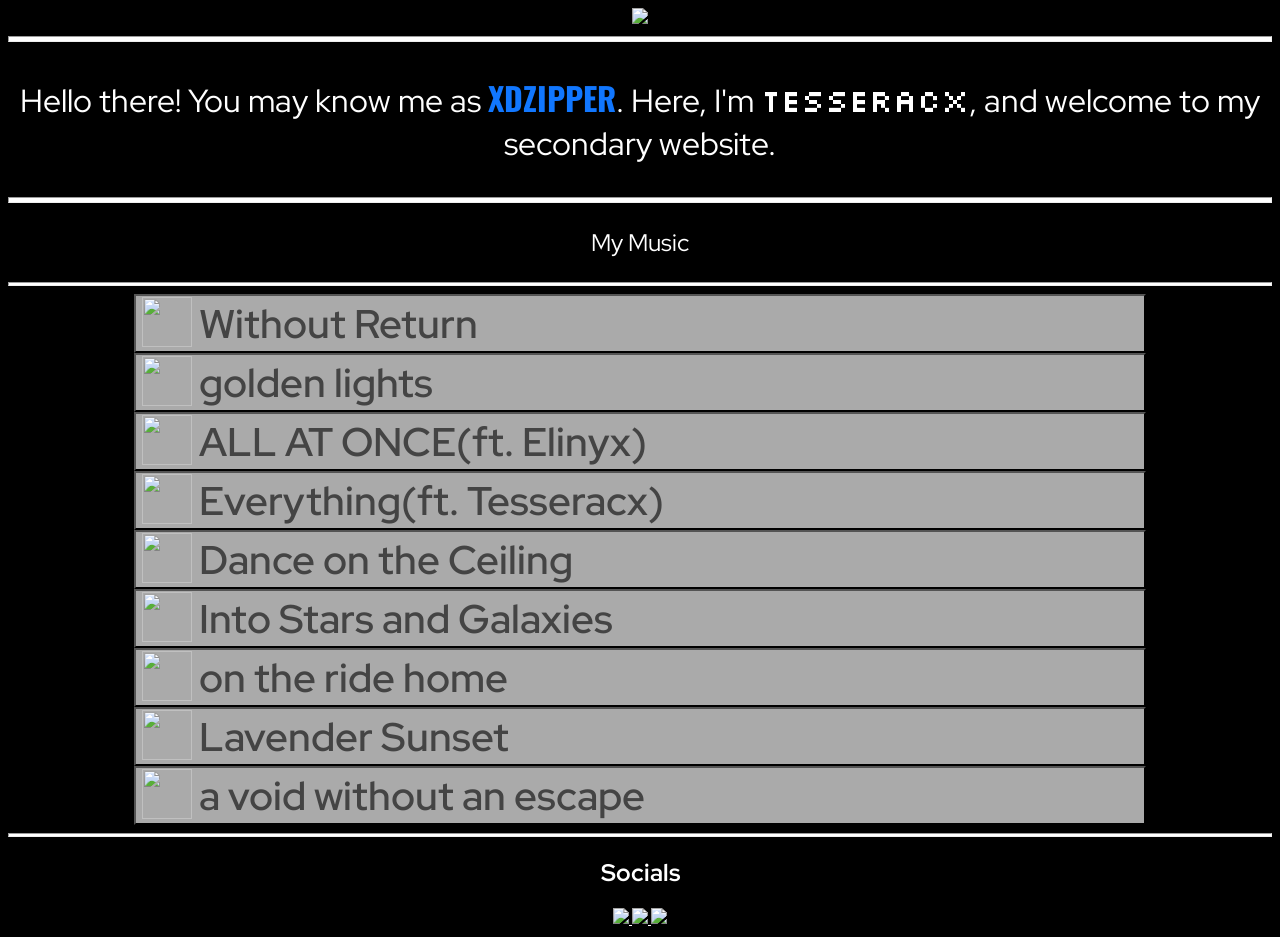
==== index.html @ 81154090 "Rename goiny.html to index.html" ====
<!DOCTYPE html>
<!--

Also coded by XDZIPPER/Tesseracx! 
(sixth-per-em space)

-->
<html>
  <head>
    <title>Tesseracx- Home</title>
    <link rel="stylesheet" href="/style.css">
  </head>
  <body>
    <img src="https://tesseracx.xdzipper.com/img/tesseracx.gif" id="logo">
    <hr>
    <font size="6">
    <p>Hello there! You may know me as <span id="x">XDZIPPER</span>. Here, I'm <span id="t">Tesseracx</span>, and welcome to my secondary website.</p>
    </font>
    <hr>
    <font size="5">
      <p>My Music</p>
    </font>
    <hr id="thinhr">   
    
    <button id="mb1">
      <img id="cover" src="https://tesseracx.xdzipper.com/img/withoutreturn.png"> Without Return
    </button>

        <button id="mb1">
      <img id="cover" src="https://tesseracx.xdzipper.com/img/goldenlights.png"> golden lights
    </button>

        <button id="mb1">
      <img id="cover" src="https://tesseracx.xdzipper.com/img/def.png"> ALL AT ONCE(ft. Elinyx)
    </button>

        <button id="mb1">
      <img id="cover" src="https://tesseracx.xdzipper.com/img/everythingft.png"> Everything(ft. Tesseracx)
    </button>

        <button id="mb1">
  <img id="cover" src="https://tesseracx.xdzipper.com/img/danceontheceiling.png"> Dance on the Ceiling
    </button>

        <button id="mb1">
      <img id="cover" src="https://tesseracx.xdzipper.com/img/intostarsandgalaxies.png"> Into Stars and Galaxies
    </button>

        <button id="mb1">
      <img id="cover" src="https://tesseracx.xdzipper.com/img/ontheridehome.png"> on the ride home
    </button>

        <button id="mb1">
      <img id="cover" src="https://tesseracx.xdzipper.com/img/lavendersunset.png"> Lavender Sunset
    </button>

        <button id="mb1">
      <img id="cover" src="https://tesseracx.xdzipper.com/img/def.png"> a void without an escape
    </button>

    <hr id="thinhr">

    <h2>Socials</h2>

    <a href="https://soundcloud.com/tesseracx"><img src="https://tesseracx.xdzipper.com/img/socials1.svg" width="30%"</a>

    <a href="https://bandlab.com/tesseracx"><img src="https://tesseracx.xdzipper.com/img/socials2.svg" width="30%"</a>

    <a href="https://scratch.mit.edu/users/Tesseracx"><img src="https://tesseracx.xdzipper.com/img/socials3.svg" width="30%"</a>
  </body>
</html>
---- style.css ----
@import url('https://fonts.googleapis.com/css2?family=Oswald:wght@200..700&family=Red+Hat+Display:ital,wght@0,300..900;1,300..900&family=Silkscreen&display=swap');

h1, h2, h3, h4, h5, h6, a, p {
  color: #FFFFFF;
  font-family: Red Hat Display;
}

body {
  background-color: #000000;
  text-align: center;
}

hr {
  color: #FFFFFF;
  background-color: #FFFFFF;
  height: 4px;
}

#thinhr {
  color: #FFFFFF;
  background-color: #FFFFFF;
  height: 2px;
}

#x {
  color: #1177ff;
  font-family: Oswald;
  font-weight: bold;
}

#t {
  color: #FFFFFF;
  font-family: Silkscreen;
}

#logo {
  width: 40%;
}

#cover {
  width: 50px;
  height: 50px;
}

#mb1 {
  font-family: Red Hat Display;
  color: #000000;
  font-size: 40px;
  display: inline-flex;
  font-weight: 600;
  width: 80%;
  background-color: #aaaaaa;
  color: #444444;
}

#musicembeds {
  border-radius: 7px;
  border: none;
  width: 800px;
  height: 500px;
}
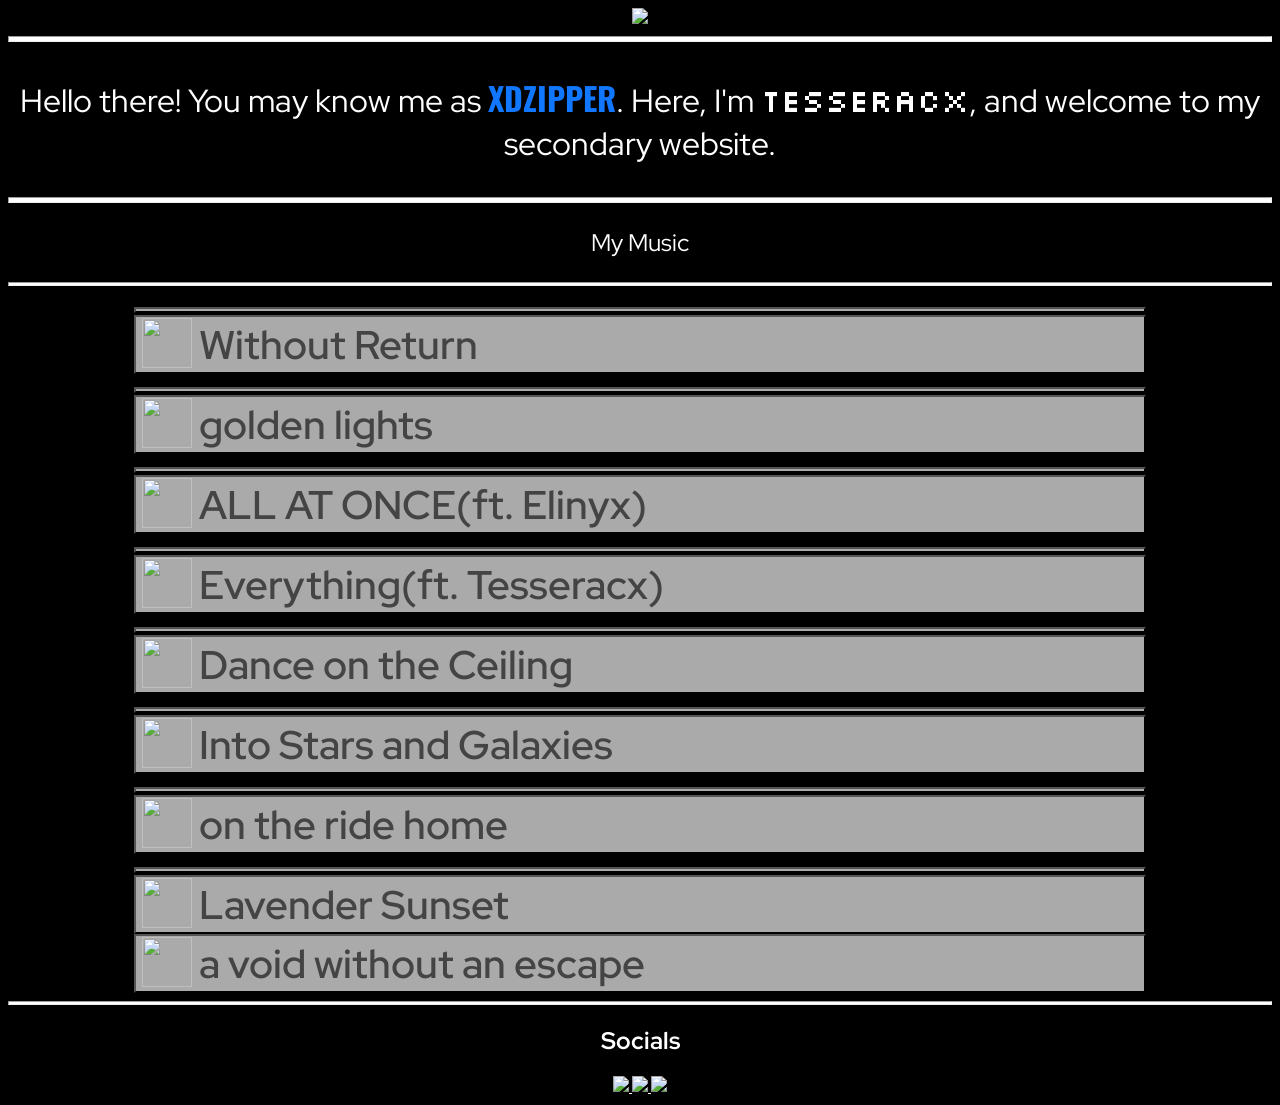
==== commit 5aba8631: "Update index.html" ====
--- a/index.html
+++ b/index.html
@@ -22,41 +22,41 @@
     </font>
     <hr id="thinhr">   
     
-    <button id="mb1">
+        <a href="/music/withoutreturn"><button id="mb1"><button id="mb1">
       <img id="cover" src="https://tesseracx.xdzipper.com/img/withoutreturn.png"> Without Return
     </button>
 
-        <button id="mb1">
+        <a href="/music/golden-lights"><button id="mb1"><button id="mb1">
       <img id="cover" src="https://tesseracx.xdzipper.com/img/goldenlights.png"> golden lights
     </button>
 
-        <button id="mb1">
+        <a href="/music/all-at-once"><button id="mb1"><button id="mb1">
       <img id="cover" src="https://tesseracx.xdzipper.com/img/def.png"> ALL AT ONCE(ft. Elinyx)
     </button>
 
-        <button id="mb1">
+        <a href="/music/everything"><button id="mb1"><button id="mb1">
       <img id="cover" src="https://tesseracx.xdzipper.com/img/everythingft.png"> Everything(ft. Tesseracx)
     </button>
 
-        <button id="mb1">
+        <a href="/music/dance-on-the-ceiling"><button id="mb1"><button id="mb1">
   <img id="cover" src="https://tesseracx.xdzipper.com/img/danceontheceiling.png"> Dance on the Ceiling
     </button>
 
-        <button id="mb1">
+        <a href="/music/into-stars-and-galaxies"><button id="mb1"><button id="mb1">
       <img id="cover" src="https://tesseracx.xdzipper.com/img/intostarsandgalaxies.png"> Into Stars and Galaxies
     </button>
 
-        <button id="mb1">
+        <a href="/music/on-the-ride-home"><button id="mb1"><button id="mb1">
       <img id="cover" src="https://tesseracx.xdzipper.com/img/ontheridehome.png"> on the ride home
     </button>
 
-        <button id="mb1">
+        <a href="/music/lavender-sunset"><button id="mb1"><button id="mb1">
       <img id="cover" src="https://tesseracx.xdzipper.com/img/lavendersunset.png"> Lavender Sunset
     </button>
 
-        <button id="mb1">
+        <a href="/music/a-void-without-an-escape"><button id="mb1">
       <img id="cover" src="https://tesseracx.xdzipper.com/img/def.png"> a void without an escape
-    </button>
+    </button></a>
 
     <hr id="thinhr">
 
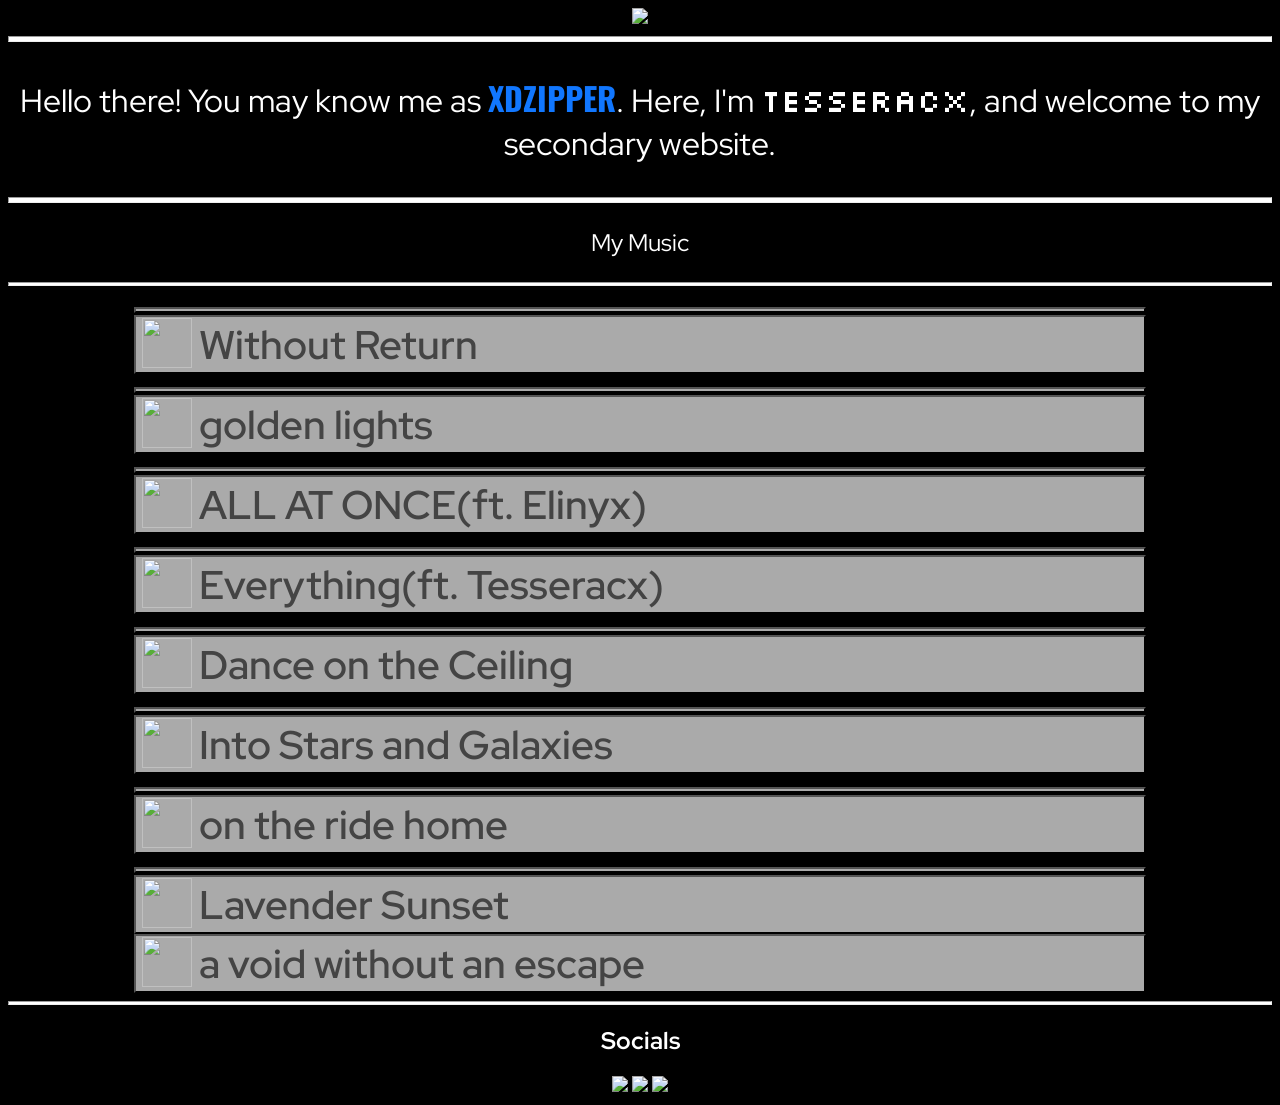
==== commit c8749335: "Update index.html" ====
--- a/index.html
+++ b/index.html
@@ -62,10 +62,10 @@
 
     <h2>Socials</h2>
 
-    <a href="https://soundcloud.com/tesseracx"><img src="https://tesseracx.xdzipper.com/img/socials1.svg" width="30%"</a>
+    <a href="https://soundcloud.com/tesseracx"><img src="https://tesseracx.xdzipper.com/img/socials1.svg" width="30%"></a>
 
-    <a href="https://bandlab.com/tesseracx"><img src="https://tesseracx.xdzipper.com/img/socials2.svg" width="30%"</a>
+    <a href="https://bandlab.com/tesseracx"><img src="https://tesseracx.xdzipper.com/img/socials2.svg" width="30%"></a>
 
-    <a href="https://scratch.mit.edu/users/Tesseracx"><img src="https://tesseracx.xdzipper.com/img/socials3.svg" width="30%"</a>
+    <a href="https://scratch.mit.edu/users/Tesseracx"><img src="https://tesseracx.xdzipper.com/img/socials3.svg" width="30%"></a>
   </body>
 </html>
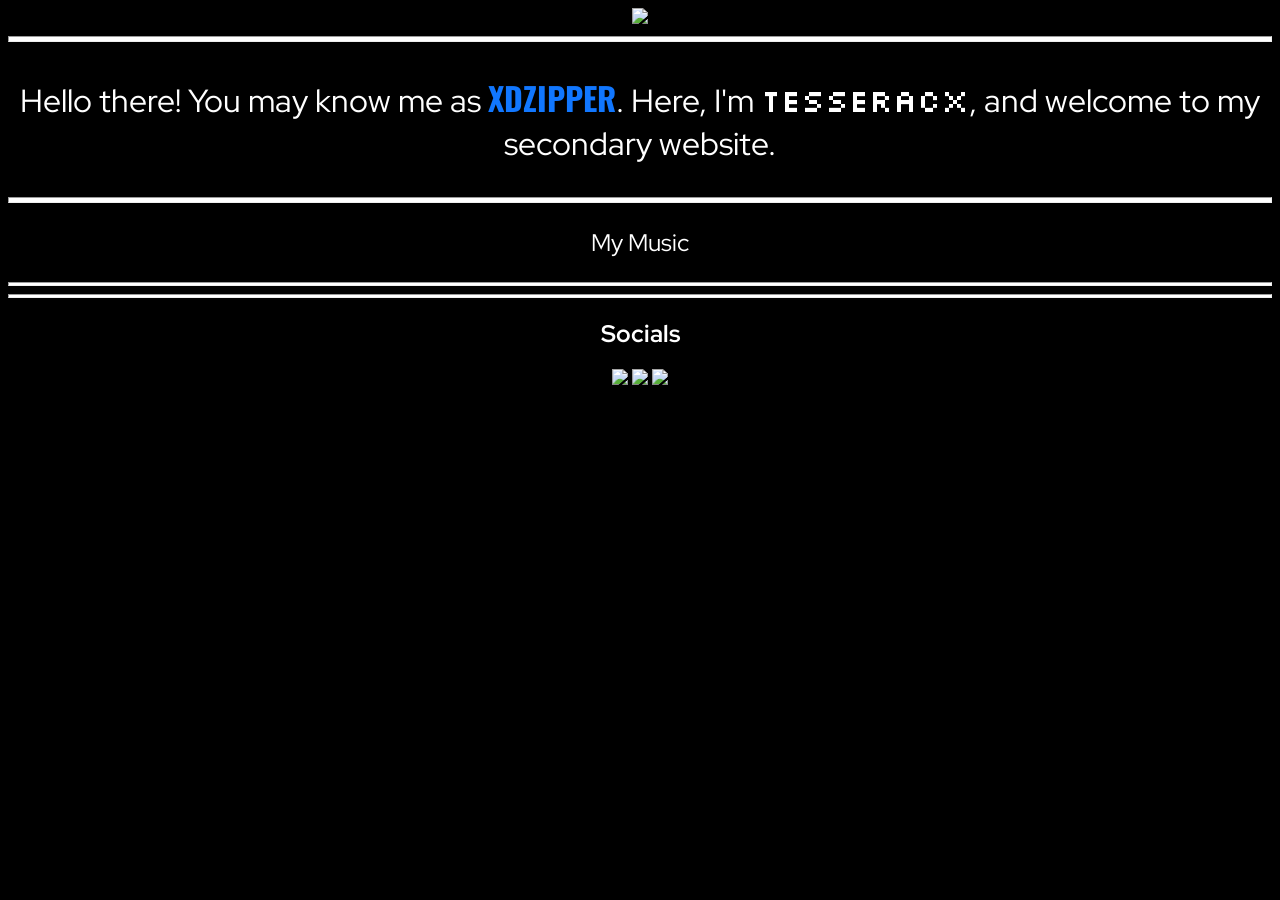
==== commit b778f197: "Update index.html" ====
--- a/index.html
+++ b/index.html
@@ -22,42 +22,6 @@
     </font>
     <hr id="thinhr">   
     
-        <a href="/music/withoutreturn"><button id="mb1"><button id="mb1">
-      <img id="cover" src="https://tesseracx.xdzipper.com/img/withoutreturn.png"> Without Return
-    </button>
-
-        <a href="/music/golden-lights"><button id="mb1"><button id="mb1">
-      <img id="cover" src="https://tesseracx.xdzipper.com/img/goldenlights.png"> golden lights
-    </button>
-
-        <a href="/music/all-at-once"><button id="mb1"><button id="mb1">
-      <img id="cover" src="https://tesseracx.xdzipper.com/img/def.png"> ALL AT ONCE(ft. Elinyx)
-    </button>
-
-        <a href="/music/everything"><button id="mb1"><button id="mb1">
-      <img id="cover" src="https://tesseracx.xdzipper.com/img/everythingft.png"> Everything(ft. Tesseracx)
-    </button>
-
-        <a href="/music/dance-on-the-ceiling"><button id="mb1"><button id="mb1">
-  <img id="cover" src="https://tesseracx.xdzipper.com/img/danceontheceiling.png"> Dance on the Ceiling
-    </button>
-
-        <a href="/music/into-stars-and-galaxies"><button id="mb1"><button id="mb1">
-      <img id="cover" src="https://tesseracx.xdzipper.com/img/intostarsandgalaxies.png"> Into Stars and Galaxies
-    </button>
-
-        <a href="/music/on-the-ride-home"><button id="mb1"><button id="mb1">
-      <img id="cover" src="https://tesseracx.xdzipper.com/img/ontheridehome.png"> on the ride home
-    </button>
-
-        <a href="/music/lavender-sunset"><button id="mb1"><button id="mb1">
-      <img id="cover" src="https://tesseracx.xdzipper.com/img/lavendersunset.png"> Lavender Sunset
-    </button>
-
-        <a href="/music/a-void-without-an-escape"><button id="mb1">
-      <img id="cover" src="https://tesseracx.xdzipper.com/img/def.png"> a void without an escape
-    </button></a>
-
     <hr id="thinhr">
 
     <h2>Socials</h2>
